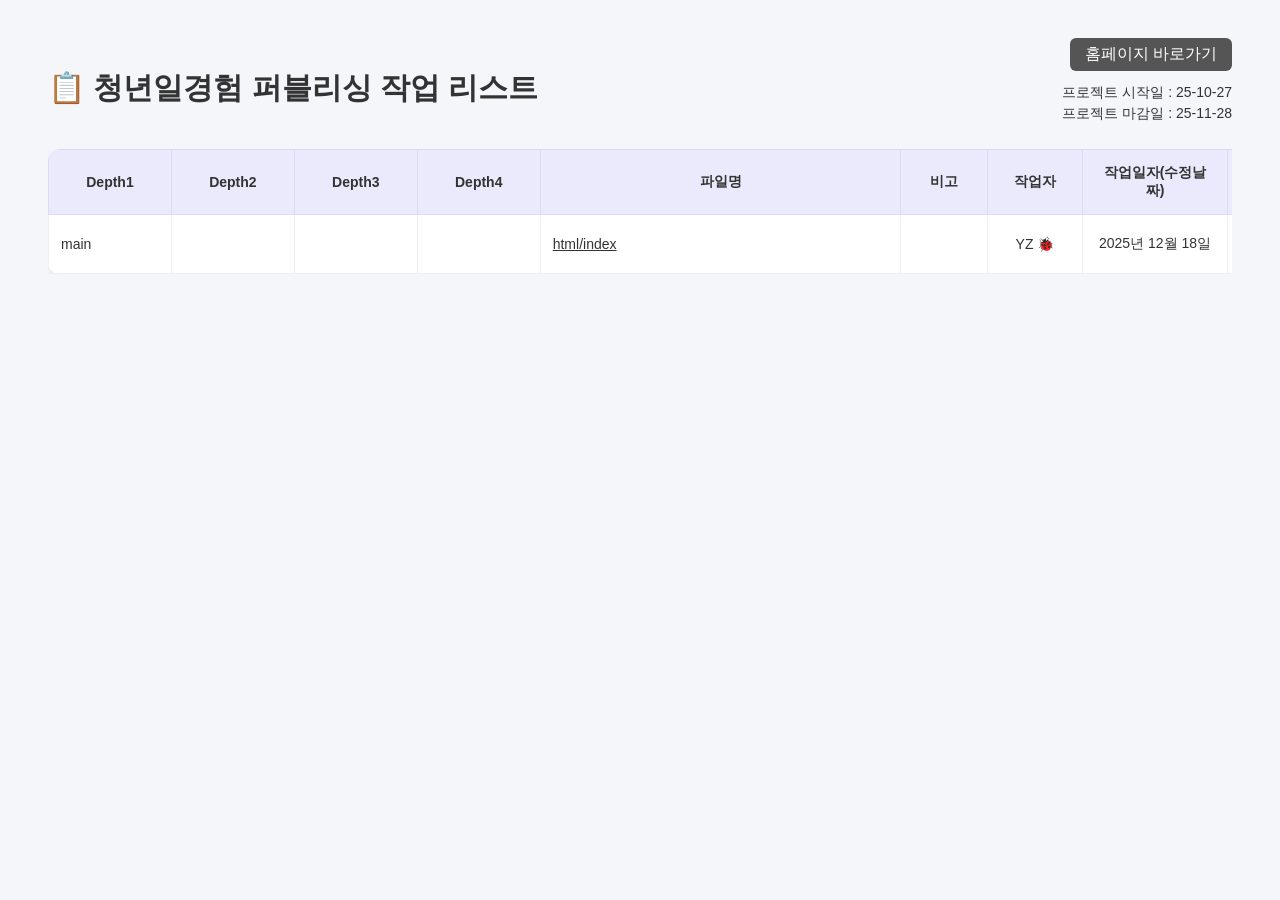
==== ★_파일리스트.html @ be2e8fe1 "Initial commit" ====
<!DOCTYPE html>
<html lang="ko">
<head>
	<meta charset="UTF-8">
	<title>청년일경험 퍼블리싱 작업 리스트</title>
	<style>
		@font-face {font-family: 'Pretendard';font-weight: 700;font-display: swap;src: local('PretendardStd ExtraBold'), url('font/Pretendard-ExtraBold.subset.woff2') format('woff2'), url('font/Pretendard-ExtraBold.subset.woff') format('woff'), url("font/Pretendard-ExtraBold.ttf") format("truetype");}
		@font-face {font-family: 'Pretendard';font-weight: 600;font-display: swap;src: local('Pretendard Bold'), url('font/Pretendard-Bold.subset.woff2') format('woff2'), url('font/Pretendard-Bold.subset.woff') format('woff'), url("font/Pretendard-Bold.ttf") format("truetype");}
		@font-face {font-family: 'Pretendard';font-weight: 500;font-display: swap;src: local('Pretendard SemiBold'), url('font/Pretendard-SemiBold.subset.woff2') format('woff2'), url('font/Pretendard-SemiBold.subset.woff') format('woff'), url("font/Pretendard-SemiBold.ttf") format("truetype");}
		@font-face {font-family: 'Pretendard';font-weight: 400;font-display: swap;src: local('Pretendard Medium'), url('font/Pretendard-Medium.subset.woff2') format('woff2'), url('font/Pretendard-Medium.subset.woff') format('woff'), url("font/Pretendard-Medium.ttf") format("truetype");}
		@font-face {font-family: 'Pretendard';font-weight: 300;font-display: swap;src: local('Pretendard Regular'), url('font/Pretendard-Regular.subset.woff2') format('woff2'), url('font/Pretendard-Regular.subset.woff') format('woff'), url("font/Pretendard-Regular.ttf") format("truetype");}

		body {font-family: 'Pretendard', 'Noto Sans KR', sans-serif; font-weight: 300; padding: 40px; background: #f4f6fa; color: #333;}
		.wrap {position: relative;}
		h1 {font-size: 30px; margin-bottom: 40px;}
		table {width: 100%; min-width: 1400px; border-collapse: collapse; border-spacing: 0; background: white; border-radius: 12px; overflow: hidden; box-shadow: 0 4px 12px rgba(0, 0, 0, 0.06); table-layout: fixed;}
		th, td { padding: 14px 12px; font-size: 14px; border: 1px solid #eee; text-align: center; word-break: break-word;}
		th {background-color: #ebe9fc; border: 1px solid #dddbf3;  font-weight: 600; color: #333; text-align: center !important;}
		tr:hover {background-color: #f9f9f9;}
		td a {color: #333; text-decoration: underline; font-weight: 500;}
		td a:hover {text-decoration: underline;}
		th:nth-child(1), td:nth-child(1), th:nth-child(2), td:nth-child(2), th:nth-child(3), td:nth-child(3), th:nth-child(4), td:nth-child(4) {width: 7%; text-align: left;} /* Depth1~4 */
		th:nth-child(5), td:nth-child(5) {width: 24%; text-align: left;} /* 파일명 */
		th:nth-child(6), td:nth-child(6) {width: auto; text-align: left;} /* 비고 */
		th:nth-child(7), td:nth-child(7) {width: 70px;} /* 작업자 */
		th:nth-child(8), td:nth-child(8) {width: 120px;} /* 작업일자 */
		th:nth-child(9), td:nth-child(9) {width: 80px;} /* 바로가기 */
		th:nth-child(10), td:nth-child(10) {width: 90px;} /* 작업상태 */
		th:nth-child(6) {text-align: center;} /* 비고 중앙 정렬 */

		.date { position: absolute; right: 0; top: 0; font-size: 14px; line-height: 150%; text-align: right;}
		.done {background: #e2fbe3; color: #2f855a;}
		.not-done {background: #ffe1e1; color: #c53030;}
		.doing {background: #fff9cc; color: #b7791f;}
		#csv-data { display: none; }
		.link-btn { display: inline-block; padding: 6px 10px; background-color: #5b63f7; color: #fff; border-radius: 6px; font-size: 13px; text-decoration: none; font-weight: 500;}
		.link-btn:hover {background-color: #4349db;}
		.url-btn { display: inline-block; padding: 6px 15px; position: absolute; top: -30px; right: 0; background-color: #555; color: #fff; border-radius: 6px; font-size: 16px; text-decoration: none; font-weight: 500;}
		.url-btn:hover {background-color: #333;}
		#output { overflow-x: auto;}
	</style>
</head>
<body>

<div class="wrap">
	<h1>📋 청년일경험 퍼블리싱 작업 리스트</h1>
	<a class="url-btn" href="" target="_blank" title="새 창 열기">홈페이지 바로가기</a>	
	<p class="date">프로젝트 시작일 : 25-10-27 <br>프로젝트 마감일 : 25-11-28</p>	

	<!-- 작업 데이터 입력 (작업상태: 작업중, 작업완료, 작업예정) -->
	<div id="csv-data">
	Depth1,Depth2,Depth3,Depth4,파일명,비고,작업자,작업일자(수정날짜),작업상태
	main,,,,[html/index.html],,YZ,251218,작업완료
	</div>
	<!-- // 작업 데이터 입력 -->

	<!-- 작업 리스트 출력 -->
	<div id="output"></div>
	<!-- // 작업 리스트 출력 -->
</div>

<script>
	const raw = document.getElementById('csv-data').innerText.trim();
	const rows = raw.split('\n').map(r => r.split(','));
	const headers = rows[0];
	const body = rows.slice(1);

	function formatDate(ymd) {
		if (!ymd || ymd.length !== 6) return ymd;
		const y = '20' + ymd.slice(0, 2);
		const m = parseInt(ymd.slice(2, 4), 10);
		const d = parseInt(ymd.slice(4, 6), 10);
		return `${y}년 ${m}월 ${d}일`;
	}

	function formatStatus(status) {
		if (status.includes('작업완료')) return '✅ 완료';
		if (status.includes('작업예정')) return '⛔ 작업예정';
		if (status.includes('작업중')) return '🔄 진행중';
		return status;
	}

	function formatWorker(name) {
		if (name === 'EJ') return 'EJ 😎';
		if (name === 'YZ') return 'YZ 🐞';
		return name;
	}

	const table = document.createElement('table');
	const thead = table.createTHead();
	const headerRow = thead.insertRow();

	headers.forEach((h, i) => {
		if (h === '작업상태') return;
		const th = document.createElement('th');
		th.textContent = h;
		headerRow.appendChild(th);
	});

	const thLink = document.createElement('th');
	thLink.textContent = 'Link';
	headerRow.appendChild(thLink);

	const thStatus = document.createElement('th');
	thStatus.textContent = '작업상태';
	headerRow.appendChild(thStatus);

	const tbody = table.createTBody();
	body.forEach(row => {
		const tr = tbody.insertRow();
		let statusCell = '';

		row.forEach((cell, i) => {
			const header = headers[i];
			if (header === '작업상태') {
				statusCell = cell;
				return;
			}

			const td = tr.insertCell();
			if (header === '파일명') {
				const match = cell.match(/\[(.*?)\.html\]/);
				if (match) {
					const fileName = match[1];
					const a = document.createElement('a');
					a.href = fileName + '.html';
					a.textContent = fileName;
					a.target = '_blank';
					td.appendChild(a);
				} else {
					td.textContent = cell;
				}
			} else if (header.includes('작업일자')) {
				td.textContent = formatDate(cell);
			} else if (header === '작업자') {
				td.textContent = formatWorker(cell);
			} else {
				td.textContent = cell;
			}
		});

		// 바로가기 버튼 열 추가
		const filePathCell = row[headers.indexOf('파일명')];
		const match = filePathCell.match(/\[(.*?)\.html\]/);
		const filePath = match ? match[1] + '.html' : '';
		const tdLink = tr.insertCell();
		if (filePath) {
			const btn = document.createElement('a');
			btn.href = filePath;
			btn.textContent = '바로가기';
			btn.target = '_blank';
			btn.className = 'link-btn';
			tdLink.appendChild(btn);
		}

		// 작업상태 열 추가
		const tdStatus = tr.insertCell();
		const formatted = formatStatus(statusCell);
		tdStatus.textContent = formatted;
		tdStatus.className = statusCell.includes('작업완료') ? 'done' :
							 statusCell.includes('작업중') ? 'doing' : 'not-done';
	});

	document.getElementById('output').appendChild(table);
</script>

</body>
</html>
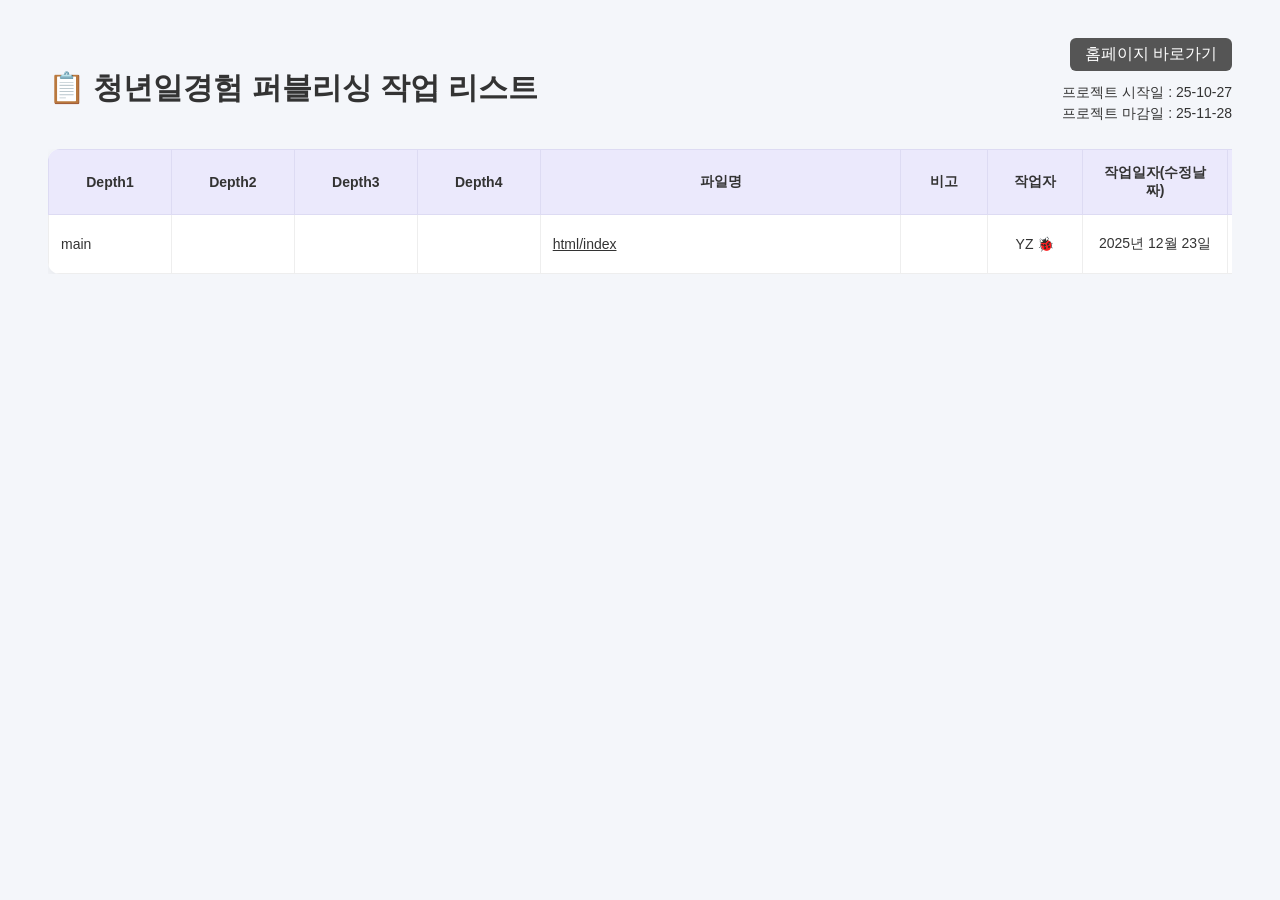
==== commit f782edfa: "Docs : 251223 수정사항 반영" ====
--- a/★_파일리스트.html
+++ b/★_파일리스트.html
@@ -50,7 +50,7 @@
 	<!-- 작업 데이터 입력 (작업상태: 작업중, 작업완료, 작업예정) -->
 	<div id="csv-data">
 	Depth1,Depth2,Depth3,Depth4,파일명,비고,작업자,작업일자(수정날짜),작업상태
-	main,,,,[html/index.html],,YZ,251218,작업완료
+	main,,,,[html/index.html],,YZ,251223,작업완료
 	</div>
 	<!-- // 작업 데이터 입력 -->
 
